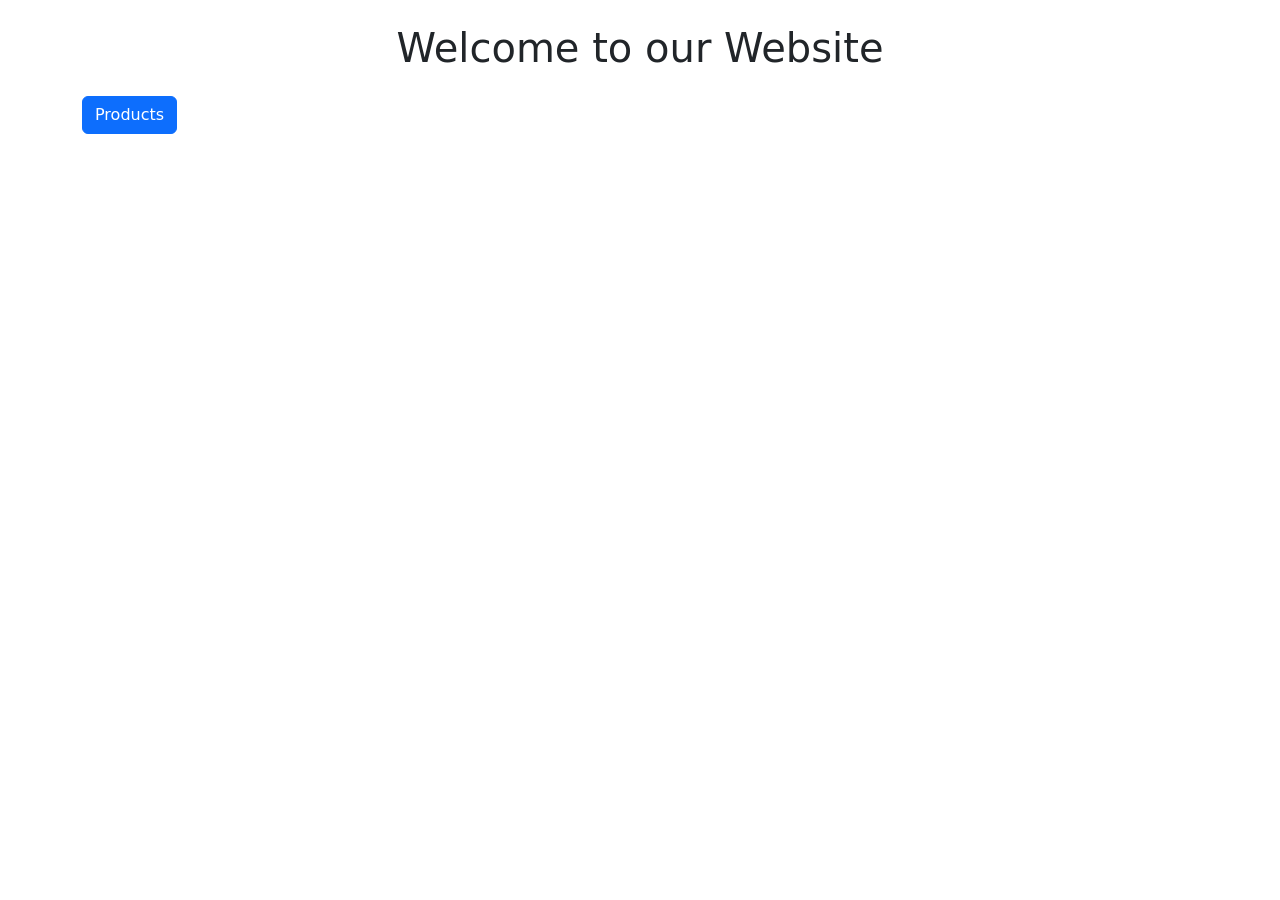
==== src/main/resources/static/index.html @ 079c88e0 "test deploy" ====
<!doctype html>
<html lang="en">
<head>
    <meta charset="utf-8">
    <meta name="viewport" content="width=device-width, initial-scale=1">
    <title>Bootstrap demo</title>
    <link href="https://cdn.jsdelivr.net/npm/bootstrap@5.3.8/dist/css/bootstrap.min.css" rel="stylesheet" integrity="sha384-sRIl4kxILFvY47J16cr9ZwB07vP4J8+LH7qKQnuqkuIAvNWLzeN8tE5YBujZqJLB" crossorigin="anonymous">
</head>
<body>
<div class="container">
    <h1 class="text-center my-4">Welcome to our Website</h1>

    <a class="btn btn-primary" href="/products">Products</a>

</div>
<script src="https://cdn.jsdelivr.net/npm/bootstrap@5.3.8/dist/js/bootstrap.bundle.min.js" integrity="sha384-FKyoEForCGlyvwx9Hj09JcYn3nv7wiPVlz7YYwJrWVcXK/BmnVDxM+D2scQbITxI" crossorigin="anonymous"></script>
</body>
</html>
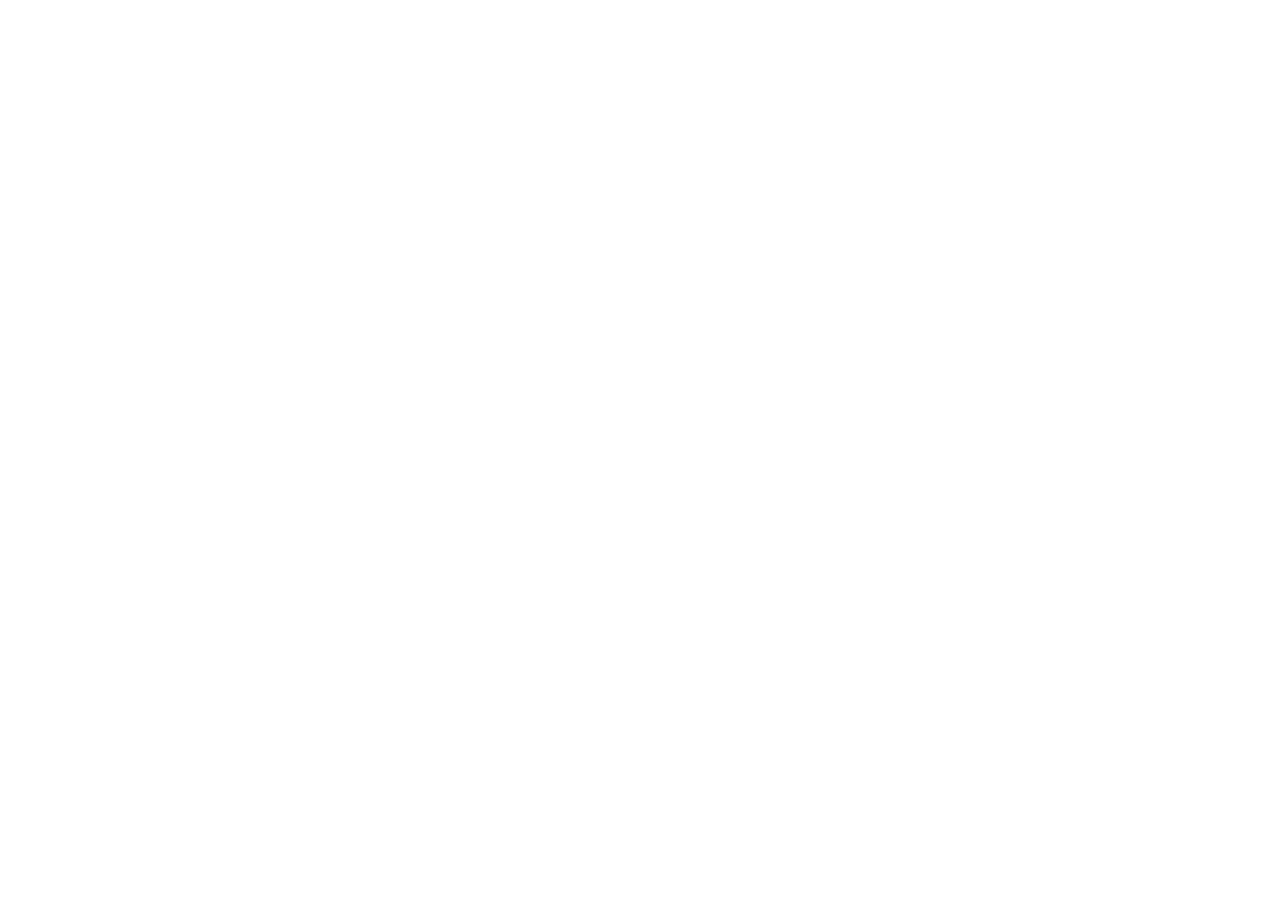
==== commit ae10cea8: "feat: redirect root URL to Product Management page" ====
--- a/src/main/resources/static/index.html
+++ b/src/main/resources/static/index.html
@@ -1,9 +1,9 @@
-<!doctype html>
+<!-- <!doctype html>
 <html lang="en">
 <head>
     <meta charset="utf-8">
     <meta name="viewport" content="width=device-width, initial-scale=1">
-    <title>Bootstrap demo</title>
+    <title>App Test CRUD</title>
     <link href="https://cdn.jsdelivr.net/npm/bootstrap@5.3.8/dist/css/bootstrap.min.css" rel="stylesheet" integrity="sha384-sRIl4kxILFvY47J16cr9ZwB07vP4J8+LH7qKQnuqkuIAvNWLzeN8tE5YBujZqJLB" crossorigin="anonymous">
 </head>
 <body>
@@ -15,4 +15,4 @@
 </div>
 <script src="https://cdn.jsdelivr.net/npm/bootstrap@5.3.8/dist/js/bootstrap.bundle.min.js" integrity="sha384-FKyoEForCGlyvwx9Hj09JcYn3nv7wiPVlz7YYwJrWVcXK/BmnVDxM+D2scQbITxI" crossorigin="anonymous"></script>
 </body>
-</html>+</html> -->
